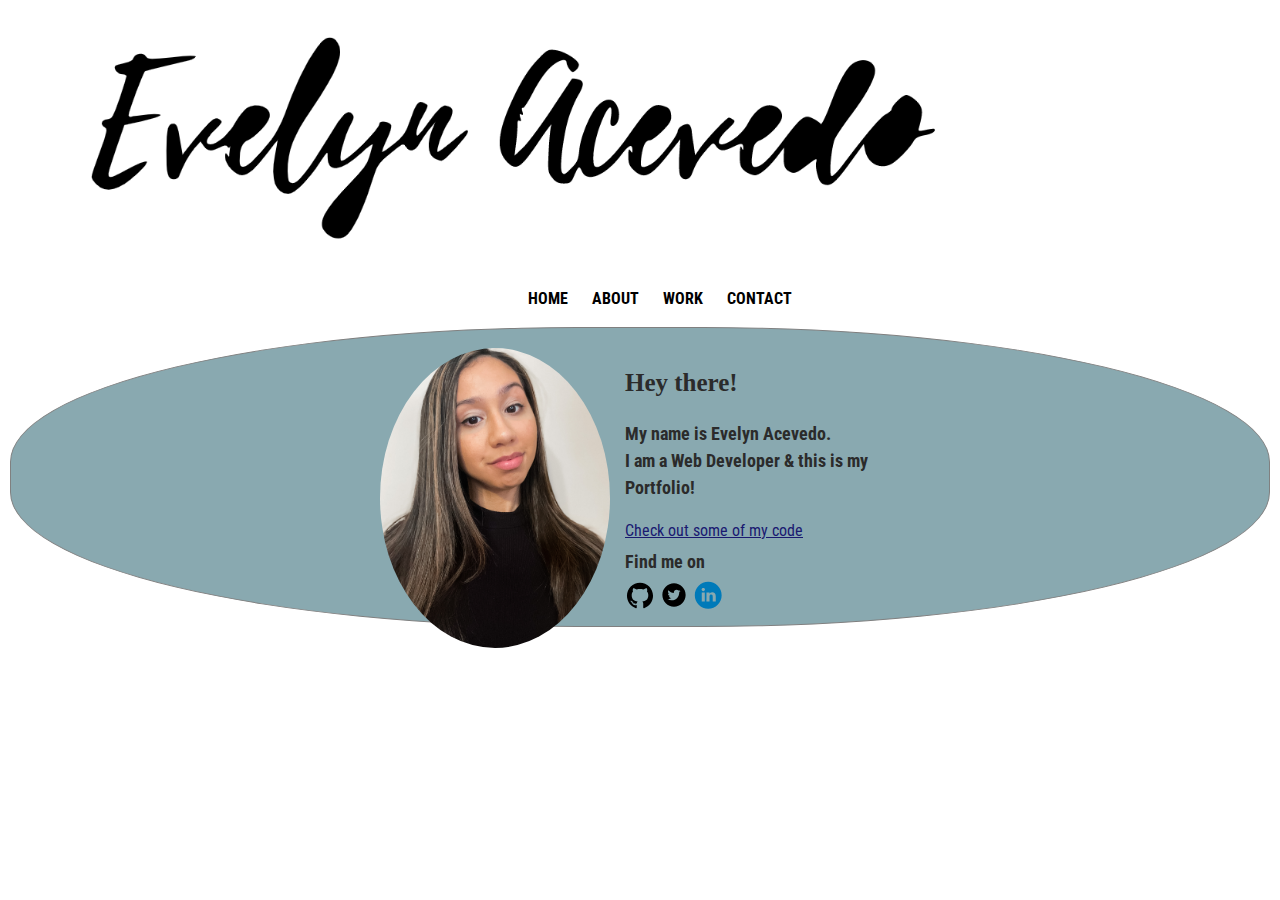
==== index.html @ de44d249 "updated home page styling" ====
<!DOCTYPE html>
<html>
<head>
  <meta charset="utf-8">
  <meta name="viewport" content="width=device-width, initial-scale=1">
  <title>Evelyn Acevedo - Portfolio</title>
  <link rel="shortcut icon" href="./Img/favicon.jpg">
  <link rel="stylesheet" type="text/css" href="css/normalize.css">
  <link href="https://fonts.googleapis.com/css2?family=Roboto+Condensed:wght@300&display=swap" rel="stylesheet">
  <link rel="stylesheet" type="text/css" href="css/style.production.css">
</head>
<body>
  <!-- LOGO & NAVIGATION-->
  <header class="home-page-header"> <!-- the parent container -->
    <a href="index.html"><img src="Img/mynamelogo.png" alt="Personal logo of Evelyn Acevedo, a text logo of my name" class="home-page-header__item" width="80%"></a> <!-- the flexbox child item -->
    <nav class="main-navigation home-page-header__item"> <!-- another flexbox child item -->
      <ul role="menubar" class="navigation-list">
        <li role="presentation">
          <a href="index.html" role="menuitem" class="home-navigation-list__item navigation-list__item--active">HOME</a>
        </li >
        <li role="presentation">
          <a href="about.html" role="menuitem" class="home-navigation-list__item">ABOUT</a>
        </li>
        <li role="presentation">
          <a href="work.html" role="menuitem" class="home-navigation-list__item">WORK</a>
        </li>
        <li role="presentation">
          <a href="contact.html" role="menuitem" class="home-navigation-list__item">CONTACT</a>
        </li>
      </ul>
    </nav>
  </header>

  <!--MAIN-->
<main>
  <div class="profile-container"></div>
    <div class="profile">
      <img src="Img/myimage.JPG" class="profile__portrait" alt="Evelyn Acevedo Portrait">
      <h1 class="greeting">Hey there!</h1>
      <h3>My name is Evelyn Acevedo.<br>I am a <span>Web</span> Developer & this is my Portfolio!</h3>
      <a href="https://github.com/acevelyn/">Check out some of my code</a>
    </div>
    <div class="icons">
      <h3>Find me on</h3>
    <div class="social-media"> <!-- making the icons it's own single element/div to target it in CSS using Flexbox easier -->
    <a href="https://github.com/acevelyn"><img src="Img/github_icon.svg" alt="Github">
    </a>
    <a href="https://twitter.com/evelynacev"><img src="Img/twitter_icon.svg" alt="Twitter">
    </a>
    <a href="https://www.linkedin.com/in/evelyn-acevedo-176b13212/"><img src="Img/linkedin_icon.svg" alt="LinkedIn">
    </a></div>
    </div>
  </div>
</main>

</body>
</html>
---- css/style.production.css ----
/*
* Prefixed by https://autoprefixer.github.io
* PostCSS: v7.0.29,
* Autoprefixer: v9.7.6
* Browsers: last 2 version
*/

/* --------GENERAL ---------------------------------------------- */
* {
  -webkit-box-sizing: border-box;
          box-sizing: border-box; /* able to set the width value for every element
  on the page to include padding and border values, can avoid any complex
  precalculation  */
}

body {
  color: #2b2b2b;
  background-color: #fff;
  font-family: 'Roboto Condensed', sans-serif;
  font-weight: 400;
  font-size: 16px;
  line-height: 1.5;
  margin: 10px;
}

h1 {
  font-family: georgia;
  font-size: 30px;
  font-weight: 700;
  text-align: center;
}
h2{
  font-size: 20px;
  font-weight: 700;
}
h3{
  font-size: 18px;
  font-weight: 700;
}

/* --------BUTTONS AND LINKS --------------------------------------- */

a {
  color: #191970;
}
a:hover, a:focus { /* a focus is used for when it's selected by keyboard */
text-decoration: none;
}
a:active{
  color: #2b2b2b;
}


button {
  border: none;
  font-family: inherit; /* button has a default font, need to specify
  what font you want to use/ inherited the body font */
  background-color: #191970;
  color: #fff;
  text-decoration: none;
  padding: 10px;
  border-radius: 3px; /* rounds the square edges of the button */
  border-bottom: 2px solid rgba(0,0,0,0.3);
  /* the "a" in rgba is the transparency, 1 indicates complete opacity */
  -webkit-transition: opacity 0.2s;
  transition: opacity 0.2s;
}


.button {
  border: none;
  font-family: inherit; /* button has a default font, need to specify
  what font you want to use/ inherited the body font */
  background-color: #191970;
  color: #fff;
  text-decoration: none;
  padding: 10px;
  border-radius: 3px; /* rounds the square edges of the button */
  border-bottom: 2px solid rgba(0,0,0,0.3);
  /* the "a" in rgba is the transparency, 1 indicates complete opacity */
  -webkit-transition: opacity 0.2s;
  transition: opacity 0.2s;
}
button:hover,  button:focus,
.button:hover, .button:focus {
  /* lets the mouse appear as a pointed hand when hovering over the button */
  cursor: pointer;
  opacity: 0.8; /* reduces the opacity of the button to 80% */
}

/* -- LOGO, NAV & FOOTER ---------------------------------------- */
.page-header {
  display: -webkit-box;
  display: -ms-flexbox;
  display: flex; /* making the page header a flexbox container */
  width: 100%; /* cover the full width of your page */
  padding: 20px; /* adding space inside the logo and nav elements */
  border-bottom: 1px solid lightgray;
}
.page-header__item { /* Logo and Navigation */
  /* giving the both child items similar base behavior) */
  -webkit-box-flex: 0;
      -ms-flex: 0 1 200px;
          flex: 0 1 200px; /* giving the nav a base width of 200px but also the
  ability to shrink along the same ratio (not able to grow)*/
}
.page-header__item:last-child { /* Navigation */
  -webkit-box-flex: 1;
      -ms-flex-positive: 1;
          flex-grow: 1; /* giving the last child item (nav) the ability to grow and
  take up the rest of the space when needed */
  text-align: right; /* moving the last child (nav) to right of page */
}

.navigation-list { /* targeting the ul tag (ul {}) */
  list-style-type: none; /* removing the bulletins in the ul list */
}

.navigation-list li { /* targeting the li in the ul list (nav li {}) */
  display: inline-block; /* moving the li links side by side (in a row) */
  margin-left: 20px; /* moving each li to the left in 15px to create
  space between them */
}
.navigation-list li a {
  color: #000;
  font-weight: bolder;
  text-decoration: none;
}

.navigation-list li a:hover {
  color: #fff;
  background-color: black;
  font-size: 14px;
  padding: 3px;
  border-radius: 10px;
}
.navigation-list__item--active {
  font-weight: bolder;
}

.page-footer {
  clear: both; /* created a div for footer so it can be moved down in it's own
  line (underneed profile portrait)*/
  display: -webkit-box;
  display: -ms-flexbox;
  display: flex; /* code to allow us to start using flexbox for the page
  footer */
  -webkit-box-orient: vertical;
  -webkit-box-direction: normal;
      -ms-flex-direction: column;
          flex-direction: column; /* changes the elements to go from top to bottom,
  instead of side by side */
  text-align: center; /* moves the inline/inline block elements
  to the center of pg */
}

.page-footer a {
  text-decoration: none;
}

/* -- HOME PAGE ---------------------------------------- */

main {
  background-color: #89a9b0;
  border: 1px solid gray;
  height: 300px;
  border-radius: 45%;
}

.home-page-header__item {
  text-align: center;
  margin-right: 20px;
}

.profile-container {
  margin-top: 0px;
}

.profile {
  max-width: 520px; /* will keep the profile box from exceedng 700px */
  margin: 0 auto; /* will center the profile box */
  padding-top: 20px;
  border-radius: 85%;
  /* background-color: darkgray; */
}
.profile h1 {
  text-align: left;
  margin-bottom: 0;
  font-size: 25px;
}
.profile h2 {
  margin-top: 0;
}
.profile__portrait {
  float: left; /* moved the image to float left near the text instead of on top */
  width: 230px; /* adjusted the size of the image */
  height: 300px;
  margin-right: 15px; /* created space between welcome text and img */
  border-radius: 50%; /* created a round image */
  box-shadow: black;
}
.icons h3 {
  margin:5px;
}

.icons a {
  text-decoration: none;
}

/* -- ABOUT PAGE -------------------------------------------- */

.about {
  max-width: 700px;
  margin: 0 auto;
  text-align: center;
}
.about ul {
  list-style: none;
  padding: 0;
}
.about li {
  text-align: center;
}
.skills {
  margin: 0 auto;
  padding-bottom:20px;
  text-align: center;
}
.skills th {
  font-family: arial;
  font-weight: 700;
}

.berlin-illustration {
  padding:15px;
}
@-webkit-keyframes color-change {
  0% {
    fill: #EDC655;
  }
  50% {
    fill: #FCFFAD;
  }
  100% {
    fill: #f76414;
  }
}
@keyframes color-change {
  0% {
    fill: #EDC655;
  }
  50% {
    fill: #FCFFAD;
  }
  100% {
    fill: #f76414;
  }
}
.sun {
  -webkit-animation: 4s color-change infinite alternate linear;
          animation: 4s color-change infinite alternate linear;
}

@-webkit-keyframes cloud-move {
  from {
    -webkit-transform: translate(0, 50px);
            transform: translate(0, 50px);
  }
  to {
    -webkit-transform: translate(200px, 50px);
            transform: translate(200px, 50px);
  }
}

@keyframes cloud-move {
  from {
    -webkit-transform: translate(0, 50px);
            transform: translate(0, 50px);
  }
  to {
    -webkit-transform: translate(200px, 50px);
            transform: translate(200px, 50px);
  }
}
.cloud-front {
  -webkit-animation: 30s cloud-move infinite alternate linear;
          animation: 30s cloud-move infinite alternate linear;
}

@-webkit-keyframes cloud-move-reverse {
  from {
    -webkit-transform: translate(446px, 48px);
            transform: translate(446px, 48px);
  }
  to {
    -webkit-transform: translate(100px, 48px);
            transform: translate(100px, 48px);
  }
}

@keyframes cloud-move-reverse {
  from {
    -webkit-transform: translate(446px, 48px);
            transform: translate(446px, 48px);
  }
  to {
    -webkit-transform: translate(100px, 48px);
            transform: translate(100px, 48px);
  }
}
.cloud-back {
  -webkit-animation: 34s cloud-move-reverse infinite alternate linear;
          animation: 34s cloud-move-reverse infinite alternate linear;
}

/* -- WORK PAGE -------------------------------------------- */
.work-title {
  font-size: 35px;
  font-weight: 300;
}

h1 {
  font-size: 20px;
}

.grid__item {
  display: inline-block;
  /* keeping the grid items within the page flow but can add weight, padding, etc*/
  width: 33%
}
@supports (display: grid) {
  .grid {
    display: -ms-grid;
    display: grid;
    -ms-grid-columns: 1fr 20px 1fr 20px 1fr;
    grid-template-columns: 1fr 1fr 1fr; /* creating 3 columns */
    grid-gap: 20px; /* space between the grid boxes set to 20px */
    margin: 0;
  }

  .grid__item {
    background-color: lightgray;
    width: auto;
    min-height: auto;
    margin: 0;
    padding: 10px;
  }

  .grid__item:last-child {
    -ms-grid-column: 3;
    grid-column: 3 / 3;
    -ms-grid-row: 1;
    -ms-grid-row-span: 2;
    grid-row: 1 / 3;
  }
}

/* --- CONTACT PAGE ------------------------------------------------ */
.contact-page h1 {
  text-align: center;
}
.contact-page {
  width: 500px;
  margin: auto;
  display: block;
  /* border: 1px solid black; */
}
.contact-info {
  text-align: center;
  /* border: 1px solid black; */
}
.contact-page__form {
  text-align: center;
  padding-top: 10px;
  /* border: 1px solid black; */
}
.contact-form__item {
  text-align: center;
   /* border: 1px solid black; */
}

/* -- Responsive CSS Rules ------------------------------------- */
@media all and (max-width:750px) {
  .grid {
    grid-gap: 10px;
  }
  .grid__item:last-child{
    grid-column: auto/auto;
    grid-row: auto/auto;
  }
  h1 {
    font-size: 22px;
  }
}
@media all and (min-width:500px) and (max-width:750px){
  .grid {
    -ms-grid-columns: 1fr 10px 1fr;
    grid-template-columns: 1fr 1fr;
  }
}
@media all and (max-width: 500px){
  .grid {
    -ms-grid-columns: 1fr;
    grid-template-columns: 1fr;
  }
}
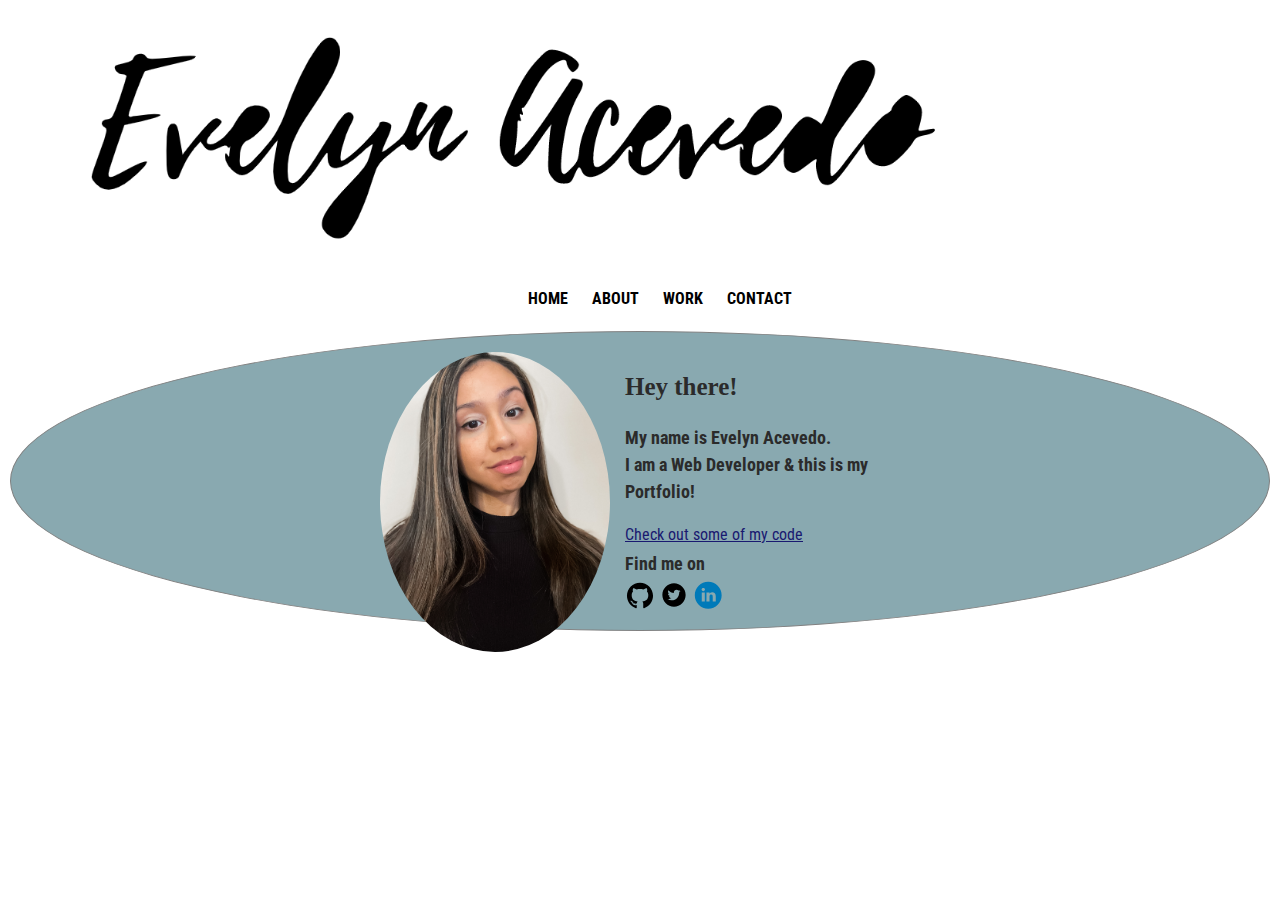
==== commit dff9e885: "updated styling" ====
--- a/index.html
+++ b/index.html
@@ -32,7 +32,7 @@
   </header>
 
   <!--MAIN-->
-<main>
+<main class="home-page">
   <div class="profile-container"></div>
     <div class="profile">
       <img src="Img/myimage.JPG" class="profile__portrait" alt="Evelyn Acevedo Portrait">
--- a/css/style.production.css
+++ b/css/style.production.css
@@ -23,12 +23,19 @@
   margin: 10px;
 }
 
+main {
+  background-color: #89a9b0;
+  border: 1px solid gray;
+  margin-top: 20px;
+}
+
 h1 {
   font-family: georgia;
   font-size: 30px;
   font-weight: 700;
   text-align: center;
 }
+
 h2{
   font-size: 20px;
   font-weight: 700;
@@ -89,6 +96,11 @@
 }
 
 /* -- LOGO, NAV & FOOTER ---------------------------------------- */
+
+.page-header img {
+  width:230px;
+}
+
 .page-header {
   display: -webkit-box;
   display: -ms-flexbox;
@@ -100,8 +112,8 @@
 .page-header__item { /* Logo and Navigation */
   /* giving the both child items similar base behavior) */
   -webkit-box-flex: 0;
-      -ms-flex: 0 1 200px;
-          flex: 0 1 200px; /* giving the nav a base width of 200px but also the
+      -ms-flex: 0 1 100px;
+          flex: 0 1 100px; /* giving the nav a base width of 200px but also the
   ability to shrink along the same ratio (not able to grow)*/
 }
 .page-header__item:last-child { /* Navigation */
@@ -135,7 +147,7 @@
   border-radius: 10px;
 }
 .navigation-list__item--active {
-  font-weight: bolder;
+  text-decoration: underline;
 }
 
 .page-footer {
@@ -160,11 +172,9 @@
 
 /* -- HOME PAGE ---------------------------------------- */
 
-main {
-  background-color: #89a9b0;
-  border: 1px solid gray;
+.home-page  {
   height: 300px;
-  border-radius: 45%;
+  border-radius: 50%;
 }
 
 .home-page-header__item {
@@ -200,7 +210,8 @@
   box-shadow: black;
 }
 .icons h3 {
-  margin:5px;
+  margin: 3px;
+  padding-left: 10px;
 }
 
 .icons a {
@@ -209,16 +220,18 @@
 
 /* -- ABOUT PAGE -------------------------------------------- */
 
-.about {
+.about-page {
+  background-color: #fff;
+  border: 0;
   max-width: 700px;
   margin: 0 auto;
   text-align: center;
 }
-.about ul {
+.about-page ul {
   list-style: none;
   padding: 0;
 }
-.about li {
+.about-page li {
   text-align: center;
 }
 .skills {
@@ -314,6 +327,11 @@
 }
 
 /* -- WORK PAGE -------------------------------------------- */
+
+.work-page {
+  border-radius: 50px;
+}
+
 .work-title {
   font-size: 35px;
   font-weight: 300;
@@ -358,26 +376,21 @@
 /* --- CONTACT PAGE ------------------------------------------------ */
 .contact-page h1 {
   text-align: center;
-}
+  padding-top: 10px;
+}
+
 .contact-page {
-  width: 500px;
-  margin: auto;
-  display: block;
+  width: 60%;
+  margin: 10px auto;
+  /* display: block; */
+  border-radius: 50%;
+}
+
+.contact-info {
+  text-align: center;
   /* border: 1px solid black; */
 }
-.contact-info {
-  text-align: center;
-  /* border: 1px solid black; */
-}
-.contact-page__form {
-  text-align: center;
-  padding-top: 10px;
-  /* border: 1px solid black; */
-}
-.contact-form__item {
-  text-align: center;
-   /* border: 1px solid black; */
-}
+
 
 /* -- Responsive CSS Rules ------------------------------------- */
 @media all and (max-width:750px) {
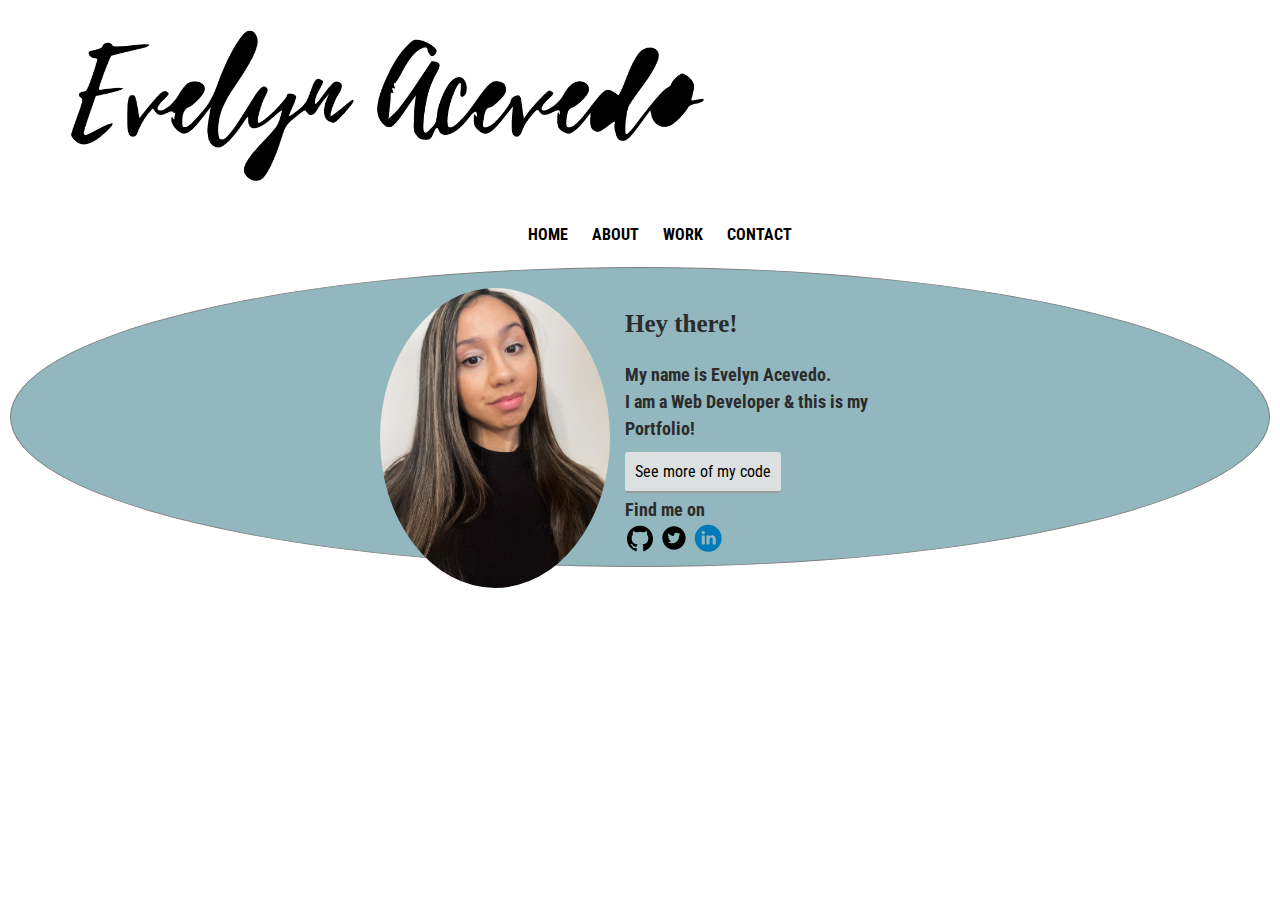
==== commit 82f243c5: "Editing content and styling" ====
--- a/index.html
+++ b/index.html
@@ -38,7 +38,7 @@
       <img src="Img/myimage.JPG" class="profile__portrait" alt="Evelyn Acevedo Portrait">
       <h1 class="greeting">Hey there!</h1>
       <h3>My name is Evelyn Acevedo.<br>I am a <span>Web</span> Developer & this is my Portfolio!</h3>
-      <a href="https://github.com/acevelyn/">Check out some of my code</a>
+      <a href="https://github.com/acevelyn/" class="button">See more of my code</a>
     </div>
     <div class="icons">
       <h3>Find me on</h3>
--- a/css/style.production.css
+++ b/css/style.production.css
@@ -24,7 +24,7 @@
 }
 
 main {
-  background-color: #89a9b0;
+  background-color:#92b7bf;
   border: 1px solid gray;
   margin-top: 20px;
 }
@@ -177,6 +177,10 @@
   border-radius: 50%;
 }
 
+.home-page-header img {
+  width: 60%;
+}
+
 .home-page-header__item {
   text-align: center;
   margin-right: 20px;
@@ -209,8 +213,15 @@
   border-radius: 50%; /* created a round image */
   box-shadow: black;
 }
+
+.button {
+  background-color: #dce0e0;
+  color: #000;
+  margin-top: 0;
+  width: 10%;
+}
 .icons h3 {
-  margin: 3px;
+  margin: 12px 3px 0;
   padding-left: 10px;
 }
 
@@ -224,7 +235,8 @@
   background-color: #fff;
   border: 0;
   max-width: 700px;
-  margin: 0 auto;
+  margin: 30px auto;
+  padding-bottom: 20px;
   text-align: center;
 }
 .about-page ul {
@@ -244,92 +256,14 @@
   font-weight: 700;
 }
 
-.berlin-illustration {
-  padding:15px;
-}
-@-webkit-keyframes color-change {
-  0% {
-    fill: #EDC655;
-  }
-  50% {
-    fill: #FCFFAD;
-  }
-  100% {
-    fill: #f76414;
-  }
-}
-@keyframes color-change {
-  0% {
-    fill: #EDC655;
-  }
-  50% {
-    fill: #FCFFAD;
-  }
-  100% {
-    fill: #f76414;
-  }
-}
-.sun {
-  -webkit-animation: 4s color-change infinite alternate linear;
-          animation: 4s color-change infinite alternate linear;
-}
-
-@-webkit-keyframes cloud-move {
-  from {
-    -webkit-transform: translate(0, 50px);
-            transform: translate(0, 50px);
-  }
-  to {
-    -webkit-transform: translate(200px, 50px);
-            transform: translate(200px, 50px);
-  }
-}
-
-@keyframes cloud-move {
-  from {
-    -webkit-transform: translate(0, 50px);
-            transform: translate(0, 50px);
-  }
-  to {
-    -webkit-transform: translate(200px, 50px);
-            transform: translate(200px, 50px);
-  }
-}
-.cloud-front {
-  -webkit-animation: 30s cloud-move infinite alternate linear;
-          animation: 30s cloud-move infinite alternate linear;
-}
-
-@-webkit-keyframes cloud-move-reverse {
-  from {
-    -webkit-transform: translate(446px, 48px);
-            transform: translate(446px, 48px);
-  }
-  to {
-    -webkit-transform: translate(100px, 48px);
-            transform: translate(100px, 48px);
-  }
-}
-
-@keyframes cloud-move-reverse {
-  from {
-    -webkit-transform: translate(446px, 48px);
-            transform: translate(446px, 48px);
-  }
-  to {
-    -webkit-transform: translate(100px, 48px);
-            transform: translate(100px, 48px);
-  }
-}
-.cloud-back {
-  -webkit-animation: 34s cloud-move-reverse infinite alternate linear;
-          animation: 34s cloud-move-reverse infinite alternate linear;
-}
+
 
 /* -- WORK PAGE -------------------------------------------- */
 
 .work-page {
+  background-color: #fff;
   border-radius: 50px;
+  padding: 15px;
 }
 
 .work-title {
@@ -391,6 +325,10 @@
   /* border: 1px solid black; */
 }
 
+label {
+  font-size: 17px;
+  font-weight: bolder;
+}
 
 /* -- Responsive CSS Rules ------------------------------------- */
 @media all and (max-width:750px) {
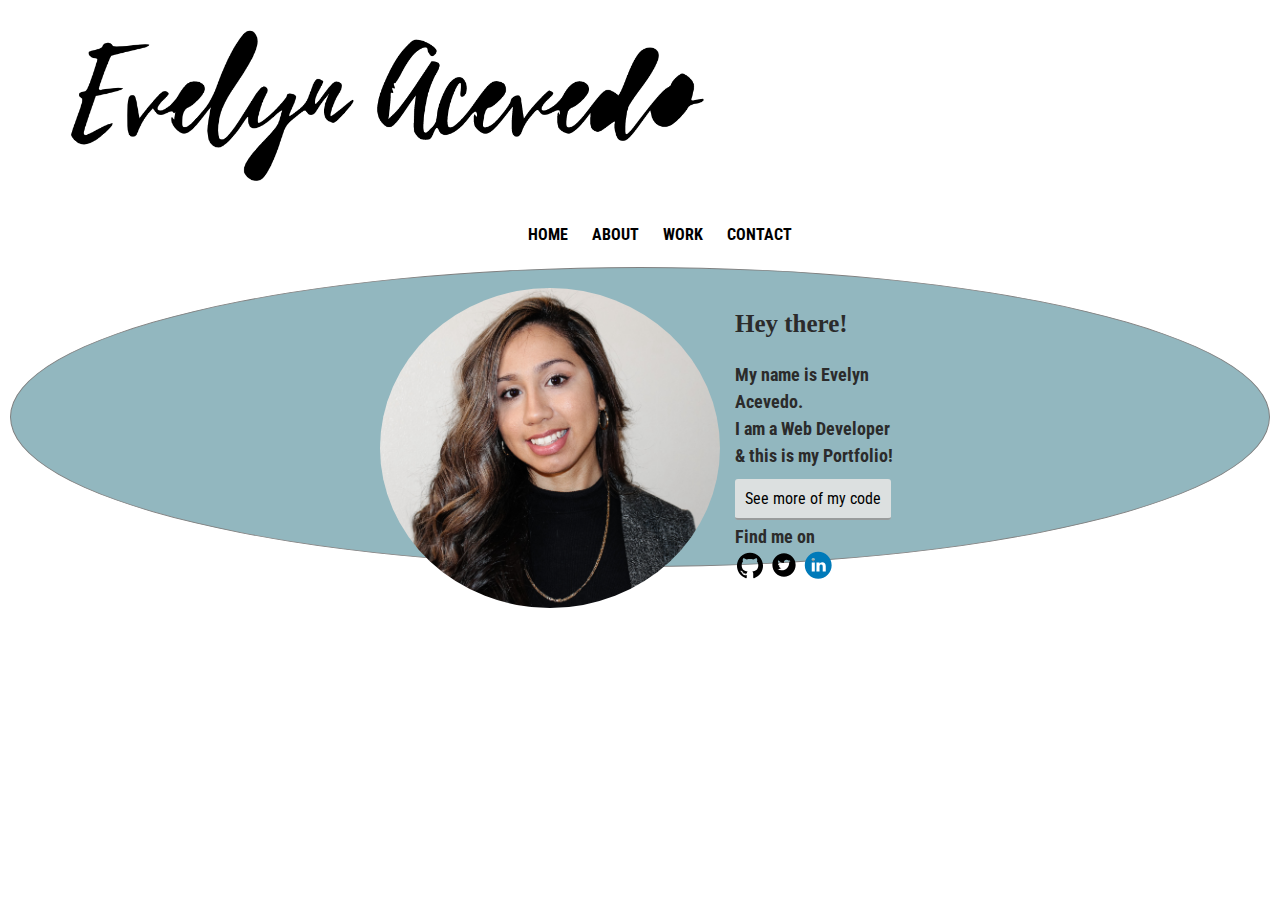
==== commit 94a254a7: "Replaced portfolio image & adjusted size" ====
--- a/index.html
+++ b/index.html
@@ -35,7 +35,7 @@
 <main class="home-page">
   <div class="profile-container"></div>
     <div class="profile">
-      <img src="Img/myimage.JPG" class="profile__portrait" alt="Evelyn Acevedo Portrait">
+      <img src="Img/evelyn-acevedo-img.jpeg" class="profile__portrait" alt="Evelyn Acevedo Portrait">
       <h1 class="greeting">Hey there!</h1>
       <h3>My name is Evelyn Acevedo.<br>I am a <span>Web</span> Developer & this is my Portfolio!</h3>
       <a href="https://github.com/acevelyn/" class="button">See more of my code</a>
@@ -43,11 +43,11 @@
     <div class="icons">
       <h3>Find me on</h3>
     <div class="social-media"> <!-- making the icons it's own single element/div to target it in CSS using Flexbox easier -->
-    <a href="https://github.com/acevelyn"><img src="Img/github_icon.svg" alt="Github">
+    <a href="https://github.com/acevelyn" target="_blank"><img src="Img/github_icon.svg" alt="Github">
     </a>
-    <a href="https://twitter.com/evelynacev"><img src="Img/twitter_icon.svg" alt="Twitter">
+    <a href="https://twitter.com/evelynacev" target="_blank"><img src="Img/twitter_icon.svg" alt="Twitter">
     </a>
-    <a href="https://www.linkedin.com/in/evelyn-acevedo-176b13212/"><img src="Img/linkedin_icon.svg" alt="LinkedIn">
+    <a href="https://www.linkedin.com/in/evelyn-acevedo-176b13212/" target="_blank"><img src="Img/linkedin_icon.svg" alt="LinkedIn">
     </a></div>
     </div>
   </div>
--- a/css/style.production.css
+++ b/css/style.production.css
@@ -207,8 +207,8 @@
 }
 .profile__portrait {
   float: left; /* moved the image to float left near the text instead of on top */
-  width: 230px; /* adjusted the size of the image */
-  height: 300px;
+  width: 340px; /* adjusted the size of the image */
+  height: 320px;
   margin-right: 15px; /* created space between welcome text and img */
   border-radius: 50%; /* created a round image */
   box-shadow: black;
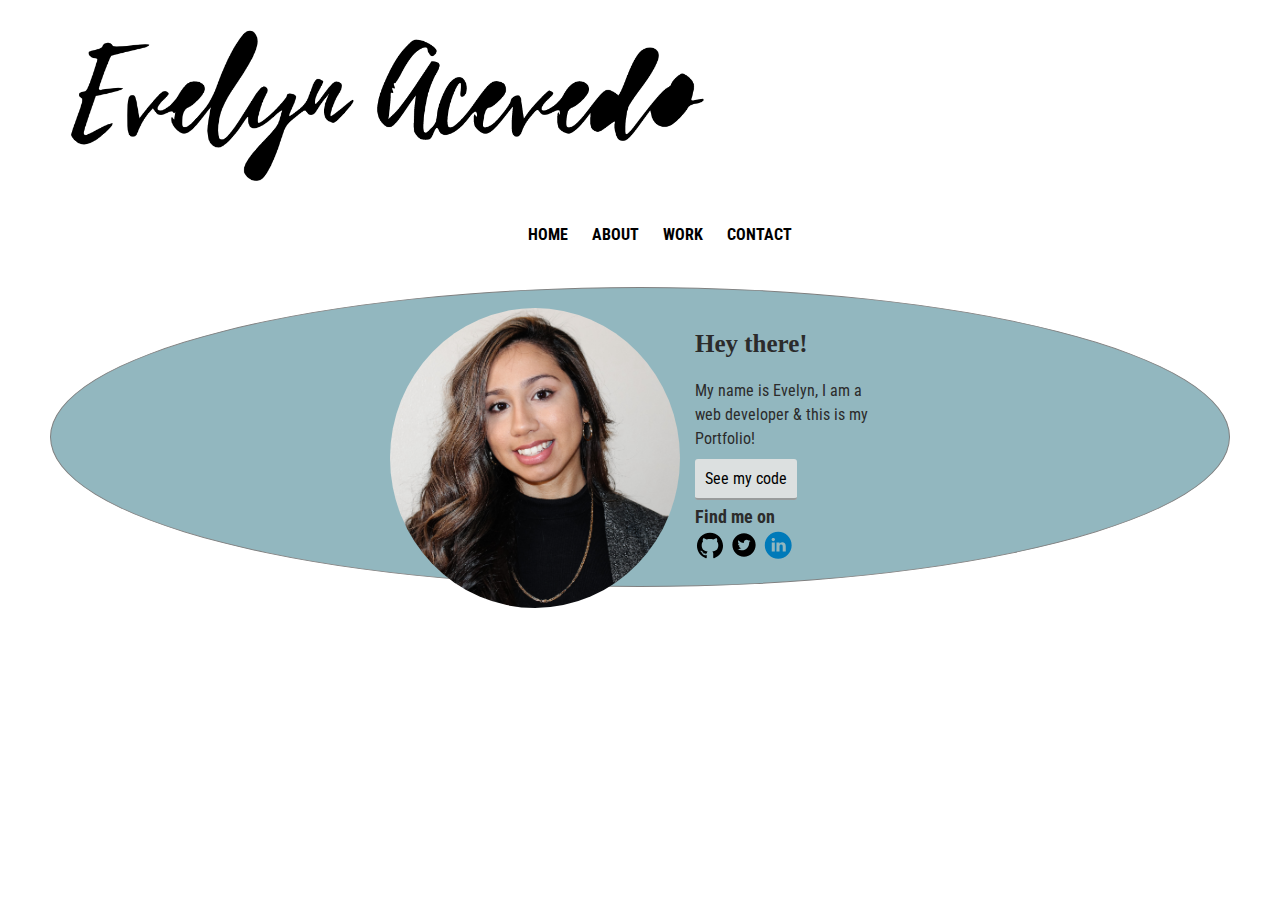
==== commit f184ec54: "Adjusted profile sizing & Removed work items" ====
--- a/index.html
+++ b/index.html
@@ -36,9 +36,11 @@
   <div class="profile-container"></div>
     <div class="profile">
       <img src="Img/evelyn-acevedo-img.jpeg" class="profile__portrait" alt="Evelyn Acevedo Portrait">
-      <h1 class="greeting">Hey there!</h1>
-      <h3>My name is Evelyn Acevedo.<br>I am a <span>Web</span> Developer & this is my Portfolio!</h3>
-      <a href="https://github.com/acevelyn/" class="button">See more of my code</a>
+      <div class="profile-content">
+        <h1 class="greeting">Hey there!</h1>
+        <p>My name is Evelyn, I am a web developer & this is my Portfolio!</p>
+        <a href="https://github.com/acevelyn/" class="button">See my code</a>
+    </div>
     </div>
     <div class="icons">
       <h3>Find me on</h3>
--- a/css/style.production.css
+++ b/css/style.production.css
@@ -26,7 +26,7 @@
 main {
   background-color:#92b7bf;
   border: 1px solid gray;
-  margin-top: 20px;
+  margin: 40px;
 }
 
 h1 {
@@ -191,15 +191,16 @@
 }
 
 .profile {
-  max-width: 520px; /* will keep the profile box from exceedng 700px */
+  max-width: 500px; /* will keep the profile box from exceedng 700px */
   margin: 0 auto; /* will center the profile box */
   padding-top: 20px;
   border-radius: 85%;
   /* background-color: darkgray; */
 }
-.profile h1 {
+.profile-content h1 {
   text-align: left;
   margin-bottom: 0;
+  padding:0;
   font-size: 25px;
 }
 .profile h2 {
@@ -207,10 +208,10 @@
 }
 .profile__portrait {
   float: left; /* moved the image to float left near the text instead of on top */
-  width: 340px; /* adjusted the size of the image */
-  height: 320px;
+  width: 290px; /* adjusted the size of the image */
+  height: 300px;
   margin-right: 15px; /* created space between welcome text and img */
-  border-radius: 50%; /* created a round image */
+  border-radius: 100%; /* created a round image */
   box-shadow: black;
 }
 
@@ -344,14 +345,64 @@
   }
 }
 @media all and (min-width:500px) and (max-width:750px){
+  /* .profile-content {
+    clear: both;
+    text-align: center;
+    border: 1px solid red;
+  } */
   .grid {
     -ms-grid-columns: 1fr 10px 1fr;
     grid-template-columns: 1fr 1fr;
   }
 }
-@media all and (max-width: 500px){
+@media all and (max-width: 600px){
+
+  main {
+    background-color: #fff;
+    border: none;
+  }
+
+  /* .profile__portrait {
+    clear: both;
+    text-align: center;
+    border: 10px solid #92b7bf;
+  } */
+
+  .home-page {
+    text-align: center;
+  }
+
+  .profile-content, .profile-content h1 {
+    text-align: center;
+  }
+
+  .profile__portrait {
+    /* clear: both; */
+    border: 10px solid #92b7bf;
+    /* text-align: center; */
+    margin-bottom: 10px;
+  }
+
+  /* .profile-content, .profile-content h1 {
+    clear: both;
+    text-align: center;
+    border: 1px solid red; 
+  } */
+
   .grid {
     -ms-grid-columns: 1fr;
     grid-template-columns: 1fr;
   }
 }
+
+@media all and (max-width: 520px){
+
+  .profile__portrait {
+    clear: both;
+    text-align: center;
+  }
+
+  .profile-content, .profile-content h1 {
+    clear:both;
+  }
+}
